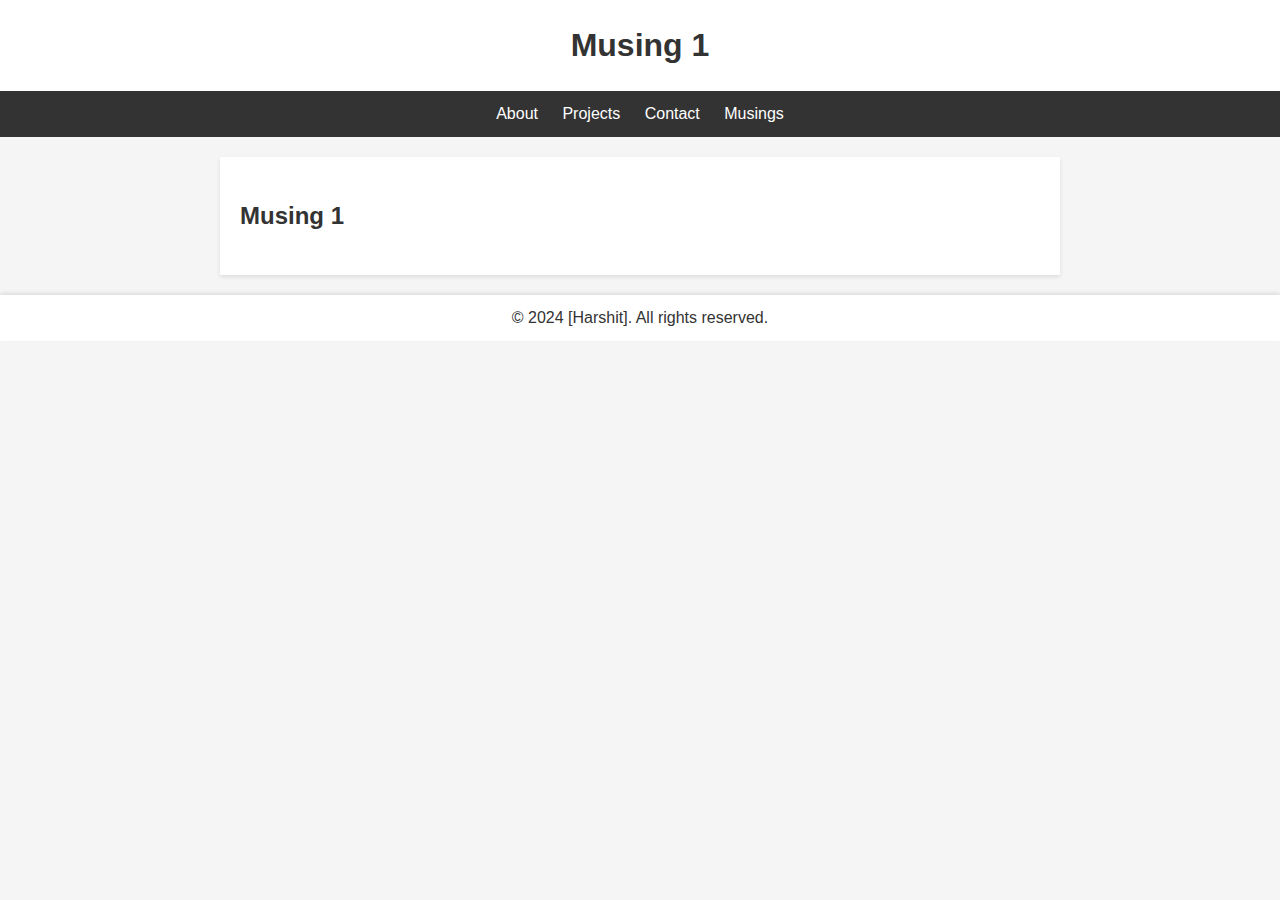
==== musings/musing1.html @ 9a7be5c6 "Add musing" ====
<!DOCTYPE html>
<html lang="en">
<head>
    <meta charset="UTF-8">
    <meta name="viewport" content="width=device-width, initial-scale=1.0">
    <title>Musing 1 - My Personal Website</title>
    <style>
        body {
            font-family: Arial, sans-serif;
            background-color: #f5f5f5;
            color: #333;
            line-height: 1.6;
            margin: 0;
            padding: 0;
        }
        header {
            background-color: #fff;
            padding: 20px;
            text-align: center;
            box-shadow: 0 2px 4px rgba(0, 0, 0, 0.1);
        }
        h1 {
            margin: 0;
        }
        nav {
            background-color: #333;
            color: #fff;
            padding: 10px;
            text-align: center;
        }
        nav a {
            color: #fff;
            text-decoration: none;
            margin: 0 10px;
        }
        main {
            max-width: 800px;
            margin: 20px auto;
            padding: 20px;
            background-color: #fff;
            box-shadow: 0 2px 4px rgba(0, 0, 0, 0.1);
        }
        footer {
            background-color: #fff;
            padding: 10px;
            text-align: center;
            box-shadow: 0 -2px 4px rgba(0, 0, 0, 0.1);
        }
        .hidden {
            display: none;
        }
    </style>
</head>
<body>
    <header>
        <h1>Musing 1</h1>
    </header>
    <nav>
        <a href="../index.html#about">About</a>
        <a href="../index.html#projects">Projects</a>
        <a href="../index.html#contact">Contact</a>
        <a href="../index.html#musings">Musings</a>
    </nav>
    <main>
        <h2>Musing 1</h2>
        <!-- Add your musing content here -->
    </main>
    <footer>
        &copy; 2024 [Harshit]. All rights reserved.
    </footer>
</body>
</html>
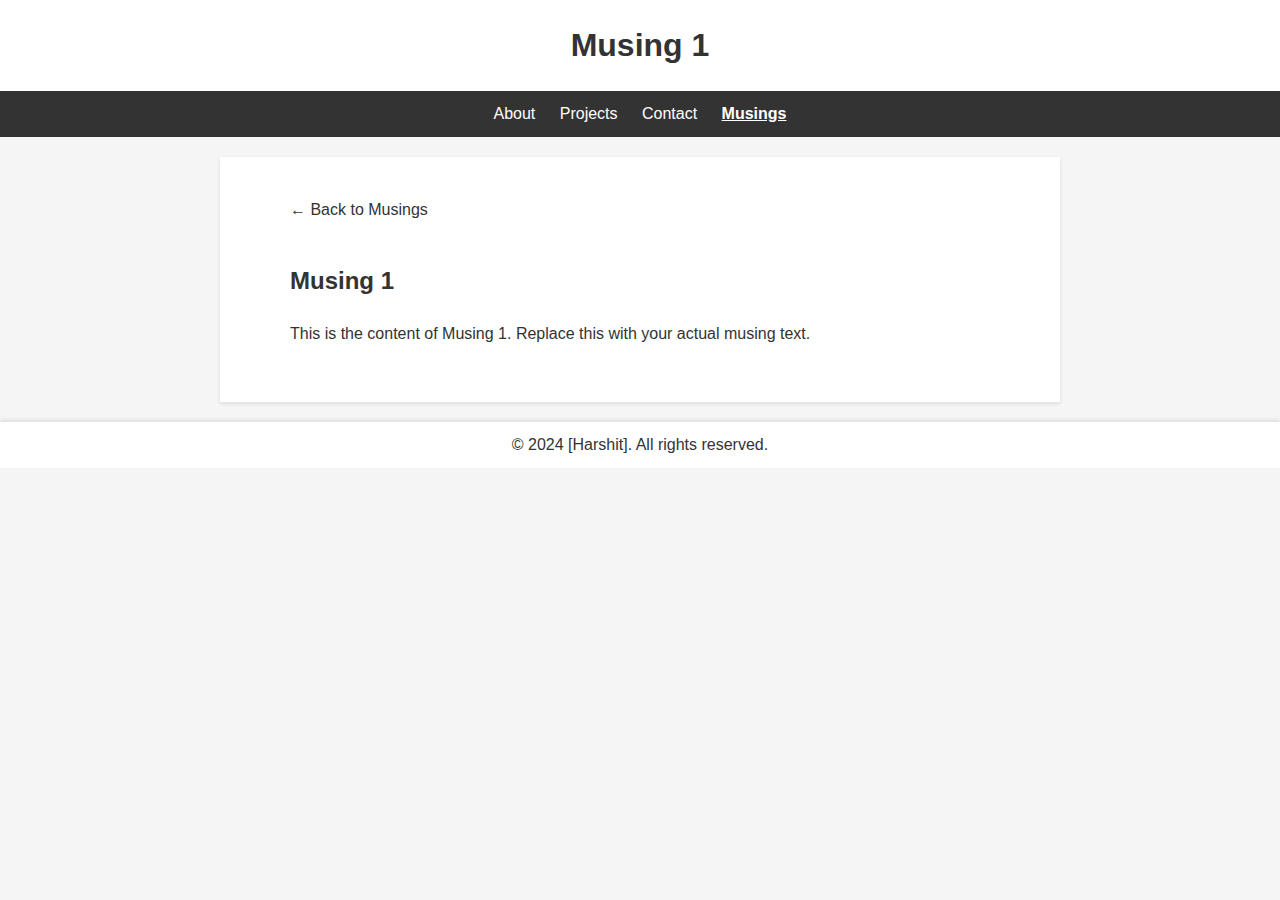
==== commit d0833fb9: "use styles" ====
--- a/musings/musing1.html
+++ b/musings/musing1.html
@@ -4,52 +4,7 @@
     <meta charset="UTF-8">
     <meta name="viewport" content="width=device-width, initial-scale=1.0">
     <title>Musing 1 - My Personal Website</title>
-    <style>
-        body {
-            font-family: Arial, sans-serif;
-            background-color: #f5f5f5;
-            color: #333;
-            line-height: 1.6;
-            margin: 0;
-            padding: 0;
-        }
-        header {
-            background-color: #fff;
-            padding: 20px;
-            text-align: center;
-            box-shadow: 0 2px 4px rgba(0, 0, 0, 0.1);
-        }
-        h1 {
-            margin: 0;
-        }
-        nav {
-            background-color: #333;
-            color: #fff;
-            padding: 10px;
-            text-align: center;
-        }
-        nav a {
-            color: #fff;
-            text-decoration: none;
-            margin: 0 10px;
-        }
-        main {
-            max-width: 800px;
-            margin: 20px auto;
-            padding: 20px;
-            background-color: #fff;
-            box-shadow: 0 2px 4px rgba(0, 0, 0, 0.1);
-        }
-        footer {
-            background-color: #fff;
-            padding: 10px;
-            text-align: center;
-            box-shadow: 0 -2px 4px rgba(0, 0, 0, 0.1);
-        }
-        .hidden {
-            display: none;
-        }
-    </style>
+    <link rel="stylesheet" href="../styles.css">
 </head>
 <body>
     <header>
@@ -59,11 +14,15 @@
         <a href="../index.html#about">About</a>
         <a href="../index.html#projects">Projects</a>
         <a href="../index.html#contact">Contact</a>
-        <a href="../index.html#musings">Musings</a>
+        <a href="../index.html#musings" class="active">Musings</a>
     </nav>
     <main>
-        <h2>Musing 1</h2>
-        <!-- Add your musing content here -->
+        <div class="musing-content">
+            <a href="../index.html#musings" class="back-link">&larr; Back to Musings</a>
+            <h2>Musing 1</h2>
+            <!-- Add your musing content here -->
+            <p>This is the content of Musing 1. Replace this with your actual musing text.</p>
+        </div>
     </main>
     <footer>
         &copy; 2024 [Harshit]. All rights reserved.
--- a/styles.css
+++ b/styles.css
@@ -0,0 +1,74 @@
+body {
+    font-family: Arial, sans-serif;
+    background-color: #f5f5f5;
+    color: #333;
+    line-height: 1.6;
+    margin: 0;
+    padding: 0;
+}
+
+header {
+    background-color: #fff;
+    padding: 20px;
+    text-align: center;
+    box-shadow: 0 2px 4px rgba(0, 0, 0, 0.1);
+}
+
+h1 {
+    margin: 0;
+}
+
+nav {
+    background-color: #333;
+    color: #fff;
+    padding: 10px;
+    text-align: center;
+}
+
+nav a {
+    color: #fff;
+    text-decoration: none;
+    margin: 0 10px;
+}
+
+nav a.active {
+    font-weight: bold;
+    text-decoration: underline;
+}
+
+main {
+    max-width: 800px;
+    margin: 20px auto;
+    padding: 20px;
+    background-color: #fff;
+    box-shadow: 0 2px 4px rgba(0, 0, 0, 0.1);
+}
+
+footer {
+    background-color: #fff;
+    padding: 10px;
+    text-align: center;
+    box-shadow: 0 -2px 4px rgba(0, 0, 0, 0.1);
+}
+
+.hidden {
+    display: none;
+}
+
+/* Add these new styles for the musing page */
+.musing-content {
+    max-width: 700px;
+    margin: 0 auto;
+    padding: 20px;
+}
+
+.back-link {
+    display: inline-block;
+    margin-bottom: 20px;
+    color: #333;
+    text-decoration: none;
+}
+
+.back-link:hover {
+    text-decoration: underline;
+}